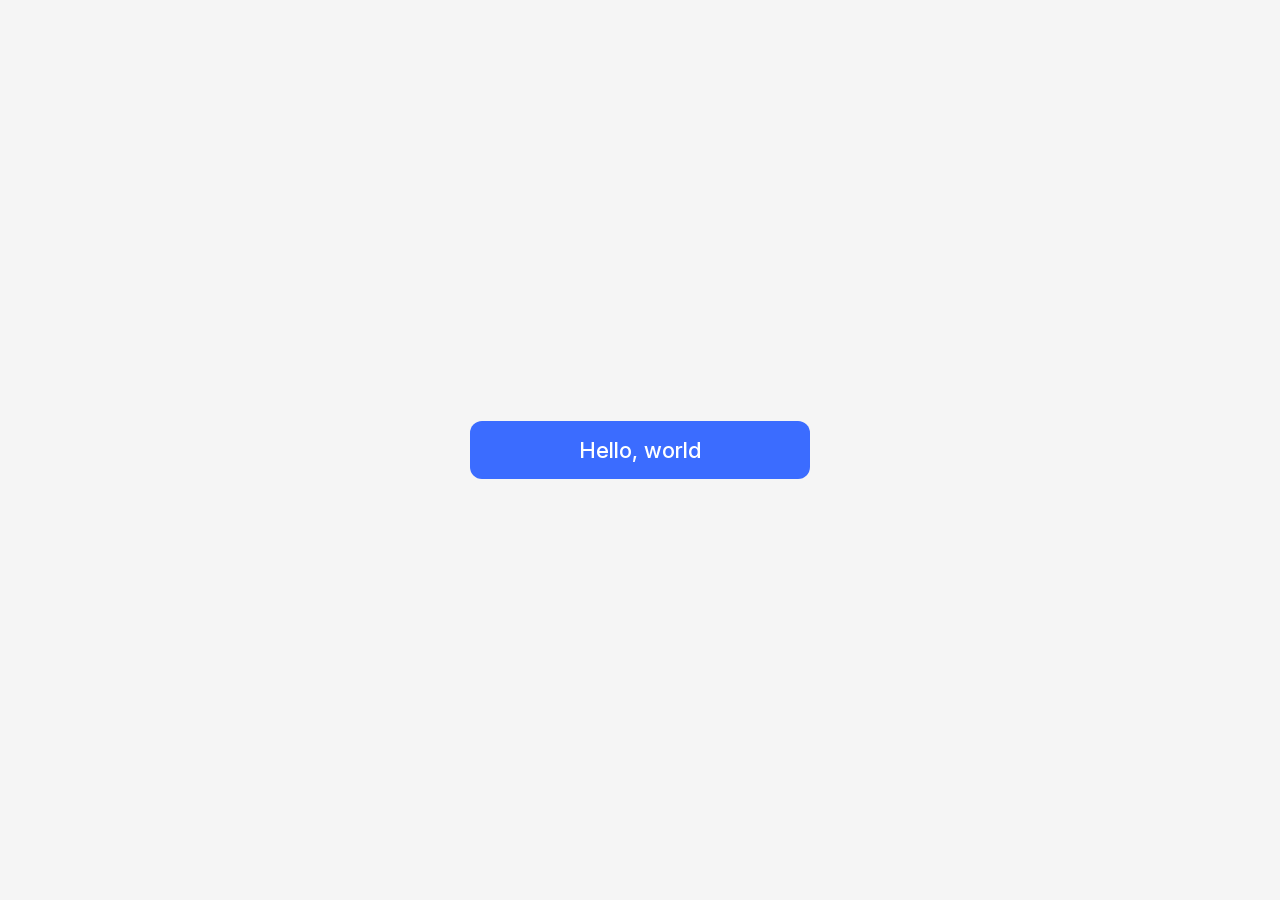
==== index.html @ 7a852f3e "Start the iPhone PWA template Installs to the Home Screen, works offline (network-first service work" ====
<!doctype html>
<html lang="en">
<head>
<meta charset="utf-8">
<meta name="viewport" content="width=device-width, initial-scale=1, viewport-fit=cover">
<!-- Between these markers is written by dev/configure.mjs from app.config.json. Edit there. -->
<!-- config -->
<title>Hello PWA</title>
<meta name="apple-mobile-web-app-title" content="Hello">
<meta name="theme-color" content="#f5f5f5" media="(prefers-color-scheme: light)">
<meta name="theme-color" content="#111111" media="(prefers-color-scheme: dark)">
<!-- /config -->
<!-- Home Screen: opens full-screen, drawing under the status bar (see #top-bar in app.css). -->
<meta name="mobile-web-app-capable" content="yes">
<meta name="apple-mobile-web-app-capable" content="yes">
<meta name="apple-mobile-web-app-status-bar-style" content="black-translucent">
<link rel="manifest" href="manifest.webmanifest">
<link rel="icon" href="icons/favicon.svg" type="image/svg+xml">
<link rel="icon" href="icons/favicon-32.png" sizes="32x32" type="image/png">
<link rel="apple-touch-icon" href="icons/apple-touch-icon.png">
<link rel="preload" href="fonts/InterVariable.woff2" as="font" type="font/woff2" crossorigin>
<link rel="stylesheet" href="css/tokens.css">
<link rel="stylesheet" href="css/app.css">
<script type="module" src="js/app.js"></script>
</head>
<body>
<div id="top-bar"></div>
<main>
  <button id="hello" type="button">Hello, world</button>
</main>
</body>
</html>
---- css/tokens.css ----
/* Between these markers is written by dev/configure.mjs from app.config.json. Edit there. */
/* config */
:root {
  --config-accent: #3b6cff;
  --config-page-light: #f5f5f5;
  --config-page-dark: #111111;
}
/* /config */

/* Design tokens. Light is the default; dark overrides only what changes. */
:root {
  color-scheme: light dark;

  --page-color: var(--config-page-light);
  --surface-color: color-mix(in srgb, var(--page-color), black 6%); /* cards, sheets */
  --text-color: #171717;
  --text-muted: #525252;
  --accent-color: var(--config-accent);
  --accent-text-color: white;

  --radius: 12px;
  --content-width: min(340px, calc(100vw - 32px));
  --font: "Inter", system-ui, sans-serif;
}

@media (prefers-color-scheme: dark) {
  :root {
    --page-color: var(--config-page-dark);
    --surface-color: color-mix(in srgb, var(--page-color), white 10%);
    --text-color: #eeeeee;
    --text-muted: #a3a3a3;
  }
}
---- css/app.css ----
@font-face {
  font-family: "Inter";
  src: url("../fonts/InterVariable.woff2") format("woff2");
  font-weight: 100 900;
  font-style: normal;
  font-display: swap;
}

html { -webkit-text-size-adjust: 100%; }
html, body { margin: 0; background: var(--page-color); color: var(--text-color);
  font-family: var(--font); -webkit-font-smoothing: antialiased; }
/* No rubber-band bounce revealing blank space past the page edges. */
body { overscroll-behavior: none; }

/* Fills the visible screen. 100dvh follows Safari’s collapsing toolbars (100vh overshoots
   them). The padding keeps content clear of the notch, Dynamic Island and home indicator,
   which the page draws under because of viewport-fit=cover. */
main { box-sizing: border-box; min-height: 100dvh; display: grid; place-items: center;
  padding: env(safe-area-inset-top) max(16px, env(safe-area-inset-right))
           env(safe-area-inset-bottom) max(16px, env(safe-area-inset-left)); }

/* A solid strip under the status bar. iOS 26 takes a fixed, opaque element at the top
   edge as the app’s own bar and fills the status bar with its color; without one it
   blurs whatever page content scrolls there. Zero height in the browser (no inset). */
#top-bar { position: fixed; z-index: 1; top: 0; left: 0; right: 0;
  height: env(safe-area-inset-top); background: var(--page-color); }

#hello { width: var(--content-width); box-sizing: border-box; padding: 16px 20px; border: 0;
  border-radius: var(--radius); background: var(--accent-color); color: var(--accent-text-color);
  font: inherit; font-size: 22px; font-weight: 500; cursor: pointer;
  transition: transform 80ms ease-out; }
#hello:active { transform: scale(0.97); }
#hello:focus-visible { outline: 2px solid var(--accent-color); outline-offset: 3px; }

/* Tappable controls: no double-tap zoom delay, no long-press callout or text selection. */
button { touch-action: manipulation; -webkit-touch-callout: none;
  -webkit-user-select: none; user-select: none; -webkit-tap-highlight-color: transparent; }

/* Text fields under 16px make iOS zoom in on focus. */
input, select, textarea { font-size: max(16px, 1em); }
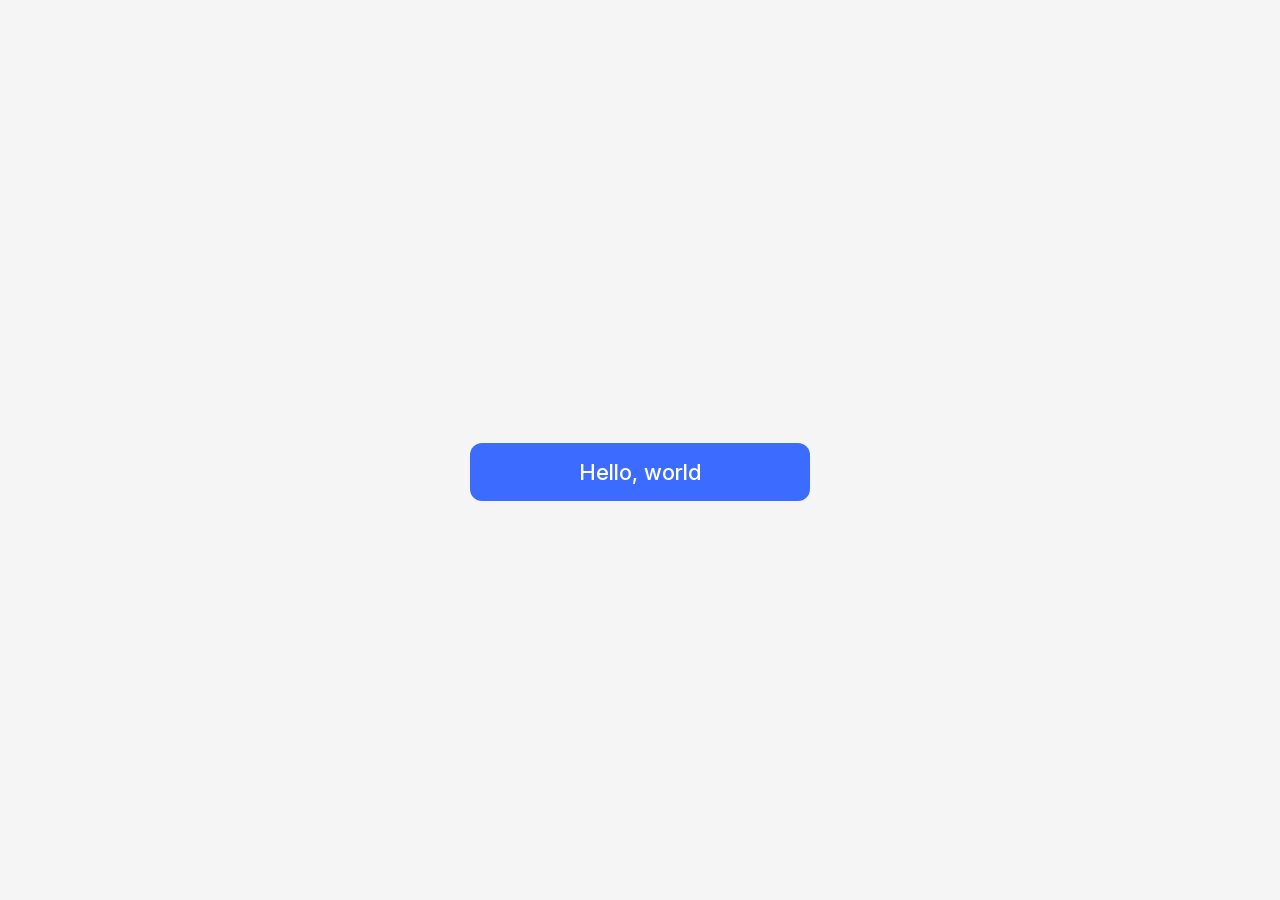
==== commit 4485ab5c: "Stop iOS 27 blurring the top of the installed app On iOS 27 a Home Screen web app gets a system blur" ====
--- a/index.html
+++ b/index.html
@@ -10,10 +10,11 @@
 <meta name="theme-color" content="#f5f5f5" media="(prefers-color-scheme: light)">
 <meta name="theme-color" content="#111111" media="(prefers-color-scheme: dark)">
 <!-- /config -->
-<!-- Home Screen: opens full-screen, drawing under the status bar (see #top-bar in app.css). -->
+<!-- Home Screen: opens as an app. No apple-mobile-web-app-status-bar-style on purpose: on
+     iOS 27 “black-translucent” makes iOS blur the top of the screen, and WebKit asks for the
+     tag to be removed. iOS colors the status bar from #top-bar instead (see app.css). -->
 <meta name="mobile-web-app-capable" content="yes">
 <meta name="apple-mobile-web-app-capable" content="yes">
-<meta name="apple-mobile-web-app-status-bar-style" content="black-translucent">
 <link rel="manifest" href="manifest.webmanifest">
 <link rel="icon" href="icons/favicon.svg" type="image/svg+xml">
 <link rel="icon" href="icons/favicon-32.png" sizes="32x32" type="image/png">
@@ -24,7 +25,7 @@
 <script type="module" src="js/app.js"></script>
 </head>
 <body>
-<div id="top-bar"></div>
+<header id="top-bar"><!-- Put the app’s title and top controls here. --></header>
 <main>
   <button id="hello" type="button">Hello, world</button>
 </main>
--- a/css/tokens.css
+++ b/css/tokens.css
@@ -19,6 +19,7 @@
   --accent-text-color: white;
 
   --radius: 12px;
+  --top-bar-height: 44px; /* must stay over 10px, see #top-bar in app.css */
   --content-width: min(340px, calc(100vw - 32px));
   --font: "Inter", system-ui, sans-serif;
 }
--- a/css/app.css
+++ b/css/app.css
@@ -12,18 +12,23 @@
 /* No rubber-band bounce revealing blank space past the page edges. */
 body { overscroll-behavior: none; }
 
-/* Fills the visible screen. 100dvh follows Safari’s collapsing toolbars (100vh overshoots
-   them). The padding keeps content clear of the notch, Dynamic Island and home indicator,
-   which the page draws under because of viewport-fit=cover. */
+/* Fills the visible screen below the top bar. 100dvh follows Safari’s collapsing toolbars
+   (100vh overshoots them). The safe-area padding keeps content clear of the notch,
+   Dynamic Island and home indicator wherever the page draws under them
+   (viewport-fit=cover; in landscape, for example). */
 main { box-sizing: border-box; min-height: 100dvh; display: grid; place-items: center;
-  padding: env(safe-area-inset-top) max(16px, env(safe-area-inset-right))
+  padding: calc(env(safe-area-inset-top) + var(--top-bar-height)) max(16px, env(safe-area-inset-right))
            env(safe-area-inset-bottom) max(16px, env(safe-area-inset-left)); }
 
-/* A solid strip under the status bar. iOS 26 takes a fixed, opaque element at the top
-   edge as the app’s own bar and fills the status bar with its color; without one it
-   blurs whatever page content scrolls there. Zero height in the browser (no inset). */
-#top-bar { position: fixed; z-index: 1; top: 0; left: 0; right: 0;
-  height: env(safe-area-inset-top); background: var(--page-color); }
+/* The app’s top bar. Keep it fixed, full width, opaque and over 10px tall: iOS then
+   paints the status bar in its color, and on iOS 27 that’s also what stops iOS blurring
+   the top of a Home Screen app. Any color works, the page color included. (WebKit’s
+   LocalFrameView::fixedContainerEdges: fixed or sticky, ≥90% of the width, >10px, not
+   transparent.) Controls go inside it. */
+#top-bar { position: fixed; z-index: 1; top: 0; left: 0; right: 0; box-sizing: border-box;
+  height: calc(env(safe-area-inset-top) + var(--top-bar-height));
+  padding: env(safe-area-inset-top) max(16px, env(safe-area-inset-right)) 0 max(16px, env(safe-area-inset-left));
+  display: flex; align-items: center; background: var(--page-color); }
 
 #hello { width: var(--content-width); box-sizing: border-box; padding: 16px 20px; border: 0;
   border-radius: var(--radius); background: var(--accent-color); color: var(--accent-text-color);
